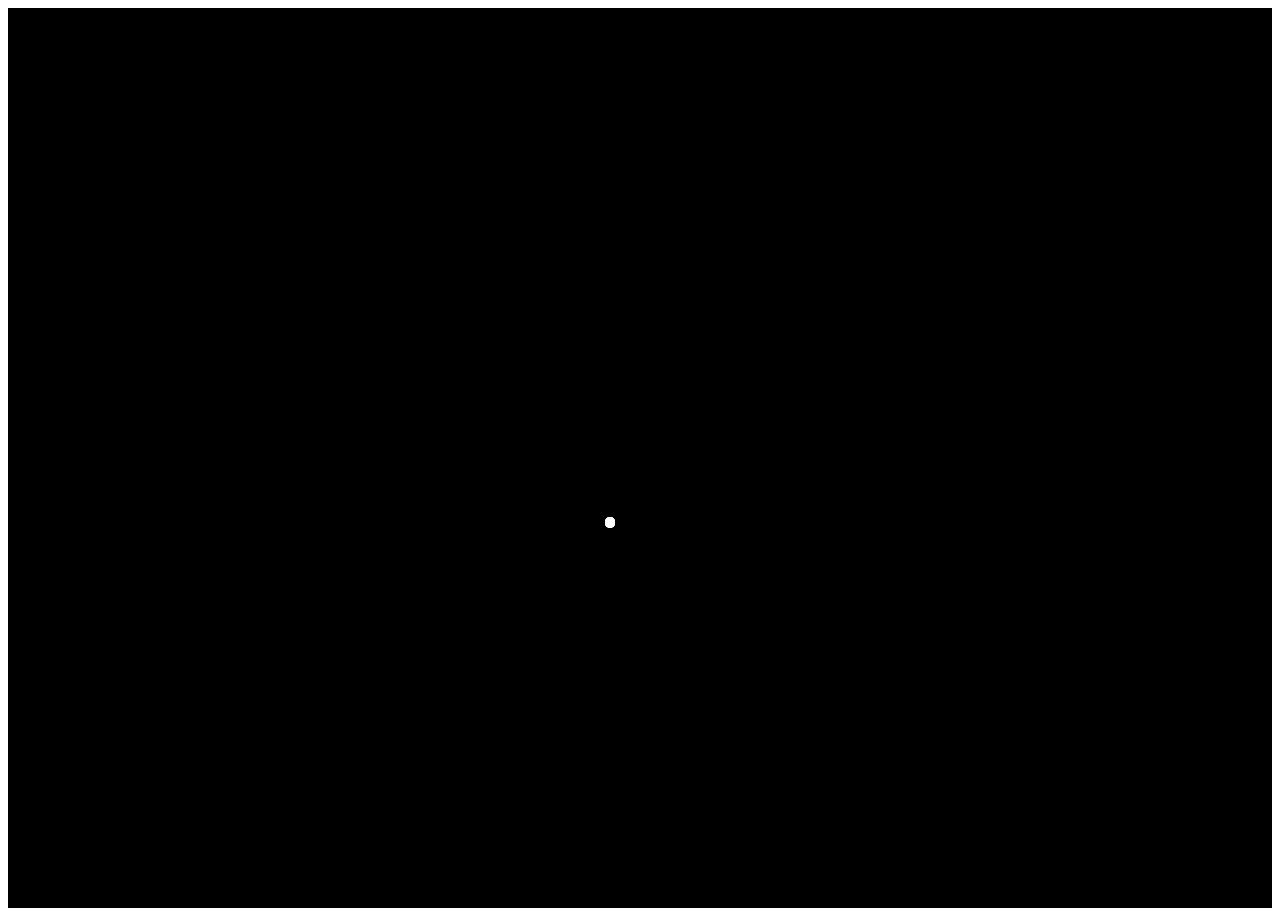
==== index.html @ 358ec8c0 "Updated" ====
<!DOCTYPE html>
<html lang="en">
    <head>
        <meta charset="UTF-8" />
        <meta http-equiv="X-UA-Compatible" content="IE=edge" />
        <meta name="viewport" content="width=device-width, initial-scale=1.0" />
        <link rel="stylesheet" href="assets/css/smoke.css" />
        <title>Portfolio - Michael Geraldin Wijaya</title>
        <link rel="icon" href="images/M.png" type="image/png" class="M-icon">
        <!-- My Font -->
        <link rel="preconnect" href="https://fonts.googleapis.com" />
        <link rel="preconnect" href="https://fonts.gstatic.com" crossorigin />
        <link
            href="https://fonts.googleapis.com/css2?family=Kanit:ital,wght@0,400;0,600;0,700;1,400;1,600;1,700&family=Poppins:ital,wght@0,100;0,300;0,400;0,600;0,700;1,200;1,700&display=swap"
            rel="stylesheet"
        />
    </head>
    <body>
        <section class="UI">
            <!-- <video src="images/smoke.mp4" autoplay muted></video> -->
            <div class="ui1">
                <h1 class="head1">AI</h1>
                <h1 class="head2">Enthusiast</h1>
                <div class="container">
                    <div class="dot"></div>
                    <div class="dot"></div>
                    <div class="dot"></div>
                    <div class="dot"></div>
                    <div class="dot"></div>
                </div>
            </div>
        </section>
        <script>
            window.addEventListener("load", function () {
                setTimeout(function () {
                    document.body.classList.add("hidden");
                    setTimeout(function () {
                        window.location.href = "MichWebsite.html";
                    }, 1800);
                }, 2000);
            });
        </script>
    </body>
</html>
---- assets/css/smoke.css ----
.nama {
    margin: 0;
    padding: 0;
    box-sizing: border-box;
}
.M-icon{
	border-radius: 50% ;
}
video {
    object-fit: cover;
}
body {
    opacity: 5;
    transition: opacity 2s ease-in-out;
    -webkit-transition: opacity 2s ease-in-out;
    -moz-transition: opacity 2s ease-in-out;
    -ms-transition: opacity 2s ease-in-out;
    -o-transition: opacity 2s ease-in-out;
}
section {
    background: #000;
    height: 100vh;
    display: flex;
    justify-content: center;
    align-items: center;
    overflow: hidden;
}

.ui1 {
    display: flex;
    justify-content: center;
    align-items: center;
    margin: auto;
    flex-direction: column;
}

.head1 {
    position: relative;
    transform: translateY(-50%);
    align-items: center;
    text-align: center;
    letter-spacing: 0.7rem;
    line-height: 30%;
    color: #f5f5f5;
    font-size: 4vw;
    font-style: italic;
    font-family: "Kanit", "Lucida Sans Regular", "Lucida Grande",
        "Lucida Sans Unicode", Geneva, Verdana, sans-serif;
    justify-content: center;
    left: 10px;
    font-weight: 600;
    -webkit-transform: translateY(-50%);
    -moz-transform: translateY(-50%);
    -ms-transform: translateY(-50%);
    -o-transform: translateY(-50%);
    margin-bottom: 0;
}
.head2 {
    position: relative;
    transform: translateY(-50%);
    align-items: center;
    text-align: center;
    letter-spacing: 0.7rem;
    line-height: 0%;
    color: #f5f5f5;
    font-size: 4vw;
    font-family: "Kanit", "Lucida Sans Regular", "Lucida Grande",
        "Lucida Sans Unicode", Geneva, Verdana, sans-serif;
    justify-content: center;
    left: 10px;
    font-weight: 600;
    font-style: italic;
    -webkit-transform: translateY(-50%);
    -moz-transform: translateY(-50%);
    -ms-transform: translateY(-50%);
    -o-transform: translateY(-50%);
    line-height: 20%;
}

.head1,
.head2 {
    opacity: 0;
}

.head1 {
    animation: fadeIn 1.5s forwards 0.1s;
    -webkit-animation: fadeIn 1.5s forwards 0.1s;
}

.head2 {
    animation: fadeIn 1.5s forwards 0.5s;
    -webkit-animation: fadeIn 1.5s forwards 0.5s;
}

@keyframes fadeIn {
    0% {
        opacity: 0;
    }
    100% {
        opacity: 1;
    }
}

.hidden {
    opacity: 0;
    pointer-events: none;
}
.container {
    --uib-size: 70px;
    --uib-color: rgb(255, 255, 255);
    --uib-speed: 2.5s;
    --uib-dot-size: calc(var(--uib-size) * 0.18);
    position: relative;
    display: flex;
    align-items: center;
    justify-content: space-between;
    width: var(--uib-size);
    height: var(--uib-dot-size);
    margin-top: 0;
}
@media (max-width: 1280px) {
    .container {
        --uib-size: 60px;
    }
}
@media (max-width: 1100px) {
    .container {
        --uib-size: 60px;
    }
}
@media (max-width: 768px) {
    .container {
        --uib-size: 50px;
    }
}
@media (max-width: 540px) {
    .container {
        --uib-size: 45px;
    }
}
@media (max-width: 480px) {
    .container {
        --uib-size: 40px;
    }
}

.dot {
    position: absolute;
    top: calc(50% - var(--uib-dot-size) / 2);
    left: calc(0px - var(--uib-dot-size) / 2);
    display: block;
    height: var(--uib-dot-size);
    width: var(--uib-dot-size);
    border-radius: 50%;
    background-color: var(--uib-color);
    animation: stream var(--uib-speed) linear infinite both;
    transition: background-color 0.3s ease;
    -webkit-border-radius: 50%;
    -moz-border-radius: 50%;
    -ms-border-radius: 50%;
    -o-border-radius: 50%;
    -webkit-transition: background-color 0.3s ease;
    -moz-transition: background-color 0.3s ease;
    -ms-transition: background-color 0.3s ease;
    -o-transition: background-color 0.3s ease;
}

.dot:nth-child(2) {
    animation-delay: calc(var(--uib-speed) * -0.2);
}

.dot:nth-child(3) {
    animation-delay: calc(var(--uib-speed) * -0.4);
}

.dot:nth-child(4) {
    animation-delay: calc(var(--uib-speed) * -0.6);
}

.dot:nth-child(5) {
    animation-delay: calc(var(--uib-speed) * -0.8);
}

@keyframes stream {
    0%,
    100% {
        transform: translateX(0) scale(0);
    }

    50% {
        transform: translateX(calc(var(--uib-size) * 0.5)) scale(1);
    }

    99.999% {
        transform: translateX(calc(var(--uib-size))) scale(0);
    }
}
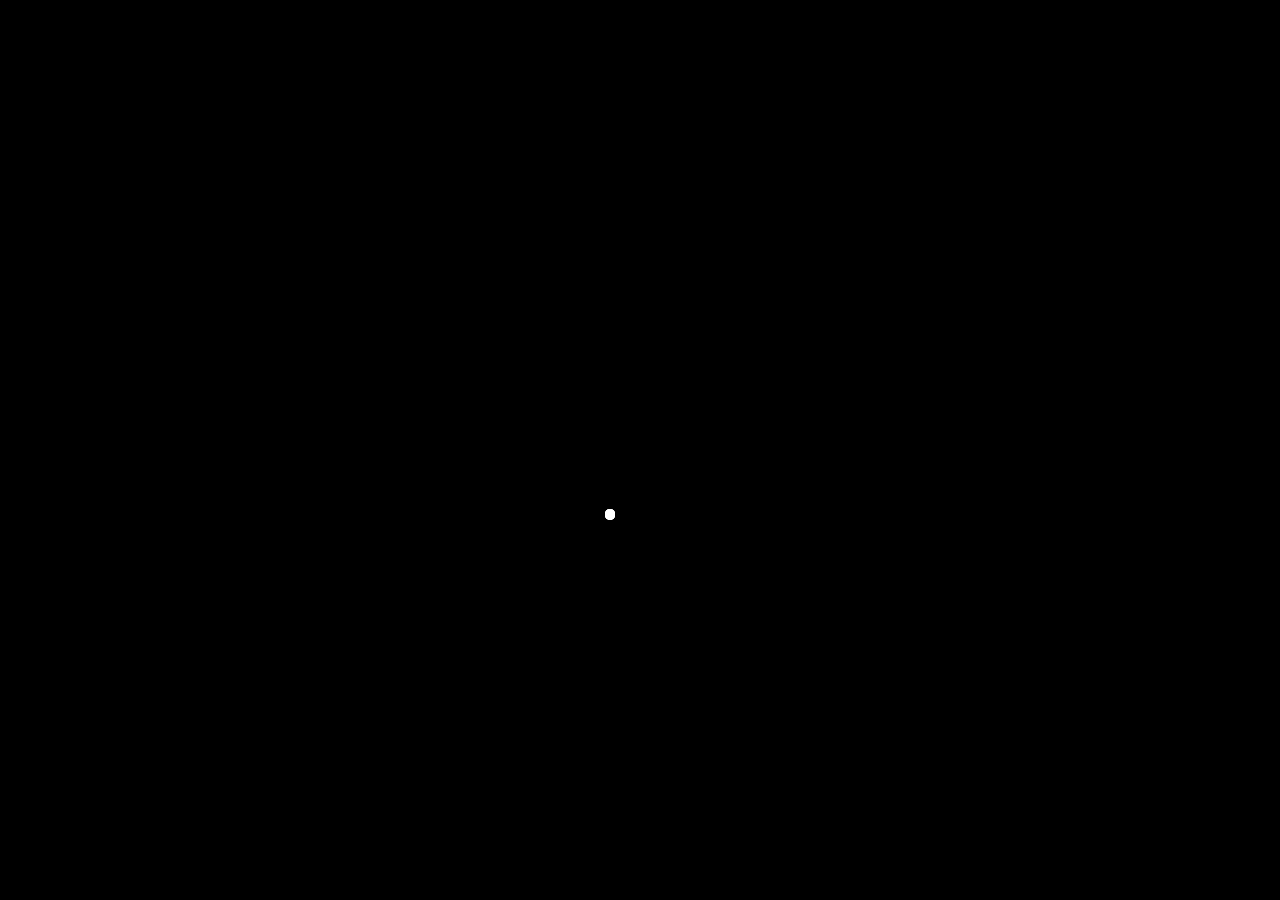
==== commit c66a5379: "Updated" ====
--- a/index.html
+++ b/index.html
@@ -5,8 +5,8 @@
         <meta http-equiv="X-UA-Compatible" content="IE=edge" />
         <meta name="viewport" content="width=device-width, initial-scale=1.0" />
         <link rel="stylesheet" href="assets/css/smoke.css" />
-        <title>Portfolio - Michael Geraldin Wijaya</title>
-        <link rel="icon" href="images/M.png" type="image/png" class="M-icon">
+        <title>Michael Geraldin Wijaya | Data Enthusiast</title>
+        <link rel="icon" href="images/M.png" type="image/png">
         <!-- My Font -->
         <link rel="preconnect" href="https://fonts.googleapis.com" />
         <link rel="preconnect" href="https://fonts.gstatic.com" crossorigin />
@@ -17,9 +17,8 @@
     </head>
     <body>
         <section class="UI">
-            <!-- <video src="images/smoke.mp4" autoplay muted></video> -->
             <div class="ui1">
-                <h1 class="head1">AI</h1>
+                <h1 class="head1">Data</h1>
                 <h1 class="head2">Enthusiast</h1>
                 <div class="container">
                     <div class="dot"></div>
@@ -35,7 +34,7 @@
                 setTimeout(function () {
                     document.body.classList.add("hidden");
                     setTimeout(function () {
-                        window.location.href = "MichWebsite.html";
+                        window.location.href = "Mich.html";
                     }, 1800);
                 }, 2000);
             });
--- a/assets/css/smoke.css
+++ b/assets/css/smoke.css
@@ -3,20 +3,25 @@
     padding: 0;
     box-sizing: border-box;
 }
-.M-icon{
-	border-radius: 50% ;
+
+/* video {
+    object-fit: cover;
+} */
+
+html, body {
+    margin: 0;
+    padding: 0;
+    height: 100%;
+    box-sizing: border-box;
+    overflow: hidden;
 }
-video {
-    object-fit: cover;
-}
+
 body {
+    height: 100%;
     opacity: 5;
     transition: opacity 2s ease-in-out;
-    -webkit-transition: opacity 2s ease-in-out;
-    -moz-transition: opacity 2s ease-in-out;
-    -ms-transition: opacity 2s ease-in-out;
-    -o-transition: opacity 2s ease-in-out;
 }
+
 section {
     background: #000;
     height: 100vh;
@@ -32,6 +37,7 @@
     align-items: center;
     margin: auto;
     flex-direction: column;
+    height: 100%;
 }
 
 .head1 {
@@ -49,10 +55,6 @@
     justify-content: center;
     left: 10px;
     font-weight: 600;
-    -webkit-transform: translateY(-50%);
-    -moz-transform: translateY(-50%);
-    -ms-transform: translateY(-50%);
-    -o-transform: translateY(-50%);
     margin-bottom: 0;
 }
 .head2 {
@@ -70,10 +72,6 @@
     left: 10px;
     font-weight: 600;
     font-style: italic;
-    -webkit-transform: translateY(-50%);
-    -moz-transform: translateY(-50%);
-    -ms-transform: translateY(-50%);
-    -o-transform: translateY(-50%);
     line-height: 20%;
 }
 
@@ -84,12 +82,10 @@
 
 .head1 {
     animation: fadeIn 1.5s forwards 0.1s;
-    -webkit-animation: fadeIn 1.5s forwards 0.1s;
 }
 
 .head2 {
     animation: fadeIn 1.5s forwards 0.5s;
-    -webkit-animation: fadeIn 1.5s forwards 0.5s;
 }
 
 @keyframes fadeIn {
@@ -155,14 +151,6 @@
     background-color: var(--uib-color);
     animation: stream var(--uib-speed) linear infinite both;
     transition: background-color 0.3s ease;
-    -webkit-border-radius: 50%;
-    -moz-border-radius: 50%;
-    -ms-border-radius: 50%;
-    -o-border-radius: 50%;
-    -webkit-transition: background-color 0.3s ease;
-    -moz-transition: background-color 0.3s ease;
-    -ms-transition: background-color 0.3s ease;
-    -o-transition: background-color 0.3s ease;
 }
 
 .dot:nth-child(2) {
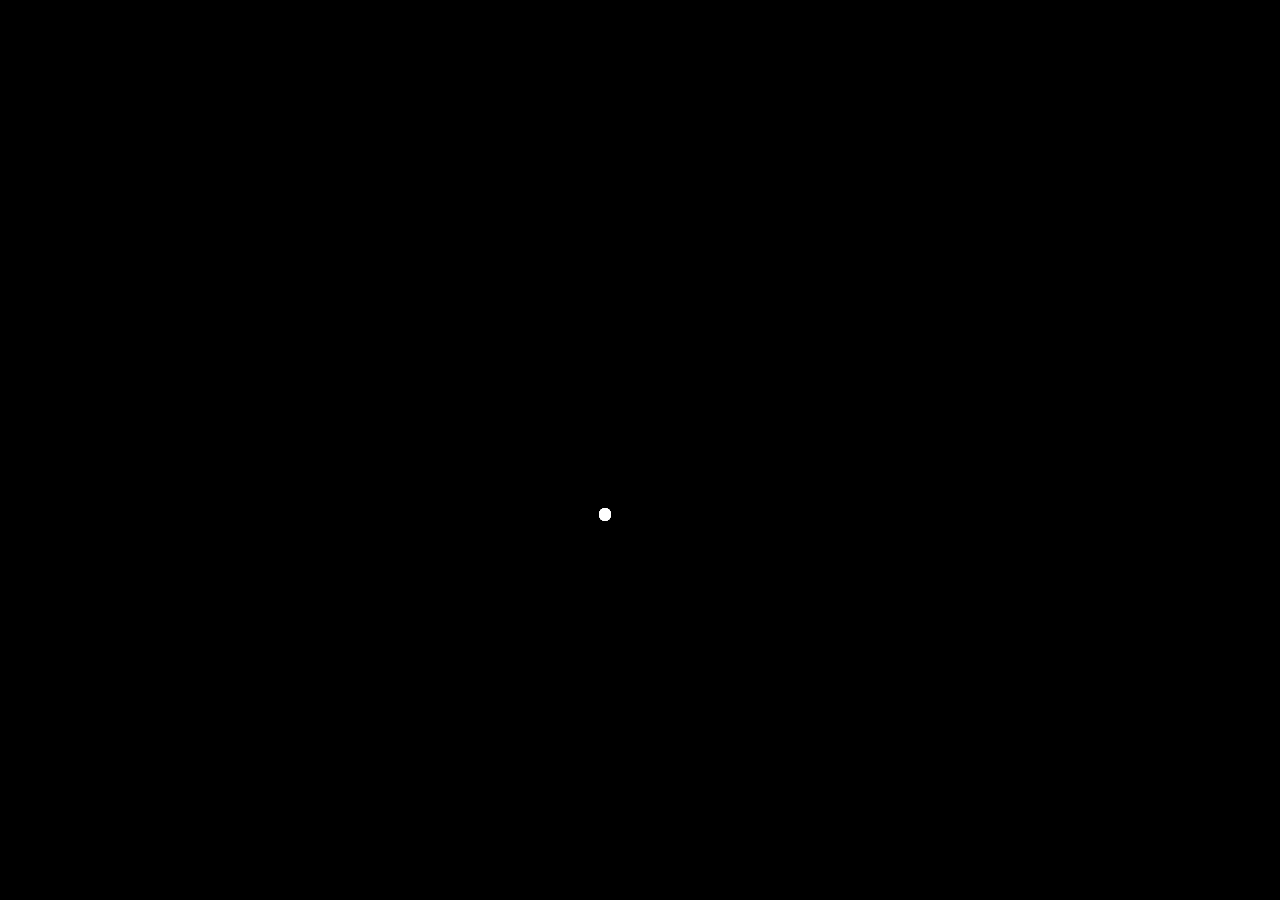
==== commit 2b24940e: "Updated" ====
--- a/index.html
+++ b/index.html
@@ -6,7 +6,7 @@
         <meta name="viewport" content="width=device-width, initial-scale=1.0" />
         <link rel="stylesheet" href="assets/css/smoke.css" />
         <title>Michael Geraldin Wijaya | Data Enthusiast</title>
-        <link rel="icon" href="images/M.png" type="image/png">
+        <link rel="icon" href="images/MG.png" type="image/png">
         <!-- My Font -->
         <link rel="preconnect" href="https://fonts.googleapis.com" />
         <link rel="preconnect" href="https://fonts.gstatic.com" crossorigin />
@@ -18,8 +18,10 @@
     <body>
         <section class="UI">
             <div class="ui1">
-                <h1 class="head1">Data</h1>
-                <h1 class="head2">Enthusiast</h1>
+                <div class="head">
+                    <h1 class="head1">Data</h1>
+                    <h1 class="head2">Enthusiast</h1>
+                </div>
                 <div class="container">
                     <div class="dot"></div>
                     <div class="dot"></div>
--- a/assets/css/smoke.css
+++ b/assets/css/smoke.css
@@ -40,53 +40,35 @@
     height: 100%;
 }
 
-.head1 {
-    position: relative;
-    transform: translateY(-50%);
-    align-items: center;
-    text-align: center;
-    letter-spacing: 0.7rem;
-    line-height: 30%;
-    color: #f5f5f5;
-    font-size: 4vw;
-    font-style: italic;
-    font-family: "Kanit", "Lucida Sans Regular", "Lucida Grande",
-        "Lucida Sans Unicode", Geneva, Verdana, sans-serif;
-    justify-content: center;
-    left: 10px;
-    font-weight: 600;
-    margin-bottom: 0;
-}
+.head1,
 .head2 {
     position: relative;
     transform: translateY(-50%);
     align-items: center;
     text-align: center;
     letter-spacing: 0.7rem;
-    line-height: 0%;
     color: #f5f5f5;
+    font-style: italic;
     font-size: 4vw;
     font-family: "Kanit", "Lucida Sans Regular", "Lucida Grande",
         "Lucida Sans Unicode", Geneva, Verdana, sans-serif;
     justify-content: center;
     left: 10px;
     font-weight: 600;
-    font-style: italic;
-    line-height: 20%;
-}
-
-.head1,
-.head2 {
     opacity: 0;
 }
 
 .head1 {
+    margin-bottom: 0;
+    line-height: 30%;
     animation: fadeIn 1.5s forwards 0.1s;
 }
-
 .head2 {
+    font-style: italic;
+    line-height: 20%;
     animation: fadeIn 1.5s forwards 0.5s;
 }
+
 
 @keyframes fadeIn {
     0% {
@@ -116,27 +98,44 @@
 }
 @media (max-width: 1280px) {
     .container {
-        --uib-size: 60px;
+        --uib-size: 70px;
     }
+    /* .head1, .head2 {
+        font-size: 5vw;
+    } */
 }
 @media (max-width: 1100px) {
     .container {
-        --uib-size: 60px;
+        --uib-size: 70px;
     }
+    /* .head1, .head2 {
+        font-size: 5vw;
+    } */
 }
 @media (max-width: 768px) {
     .container {
-        --uib-size: 50px;
+        --uib-size: 65px;
+    }
+    .head1, .head2 {
+        font-size: 6vw;
     }
 }
 @media (max-width: 540px) {
     .container {
-        --uib-size: 45px;
+        --uib-size: 60px;
+    }
+
+    .head1, .head2 {
+        font-size: 8vw;
     }
 }
 @media (max-width: 480px) {
     .container {
-        --uib-size: 40px;
+        --uib-size: 55px;
+    }
+
+    .head1, .head2 {
+        font-size: 10vw;
     }
 }
 
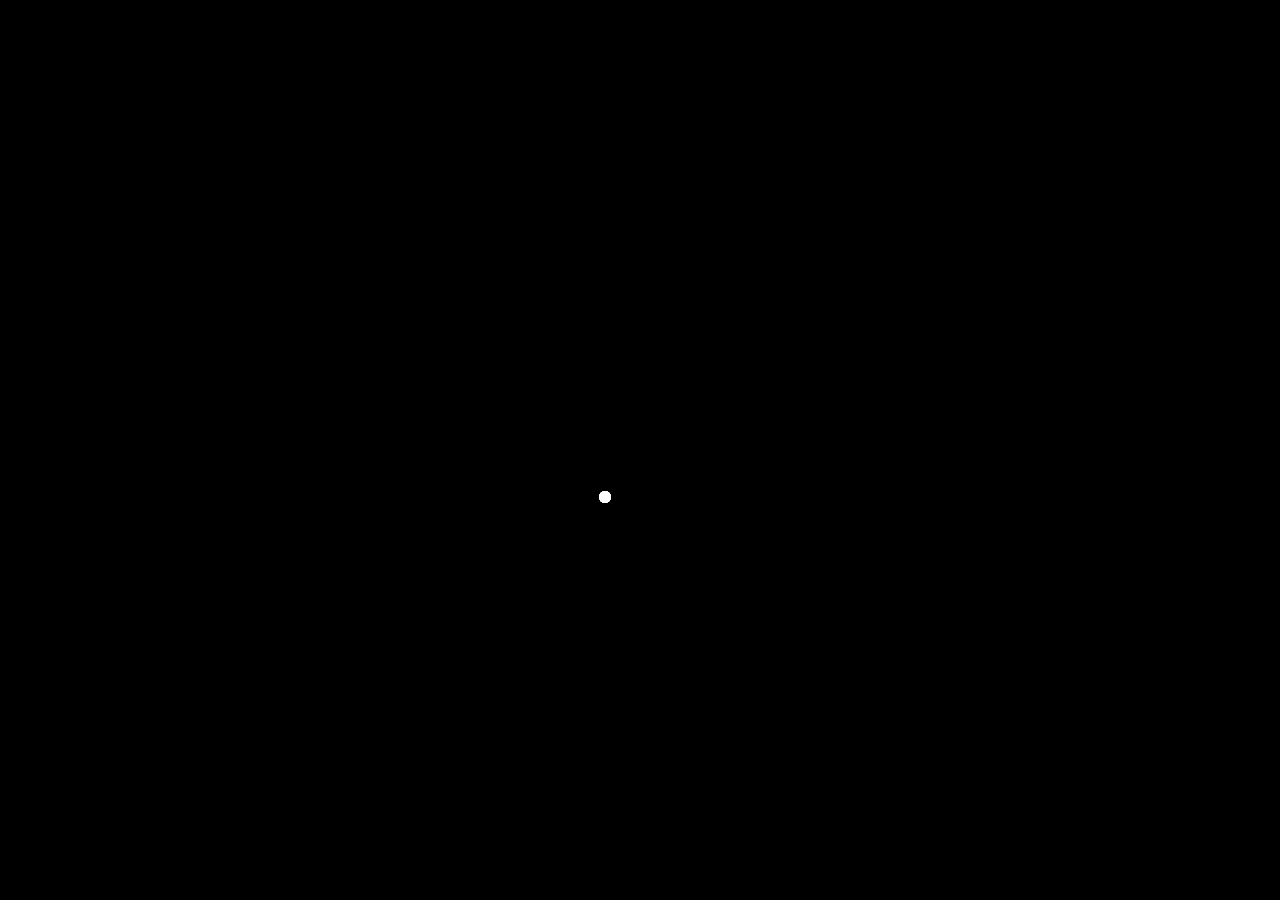
==== commit e5a82901: "Centering first page" ====
--- a/index.html
+++ b/index.html
@@ -4,7 +4,7 @@
         <meta charset="UTF-8" />
         <meta http-equiv="X-UA-Compatible" content="IE=edge" />
         <meta name="viewport" content="width=device-width, initial-scale=1.0" />
-        <link rel="stylesheet" href="assets/css/smoke.css" />
+        <link rel="stylesheet" href="assets/css/style.css" />
         <title>Michael Geraldin Wijaya | Data Enthusiast</title>
         <link rel="icon" href="images/MG.png" type="image/png">
         <!-- My Font -->
--- a/assets/css/style.css
+++ b/assets/css/style.css
@@ -0,0 +1,188 @@
+.nama {
+    margin: 0;
+    padding: 0;
+    box-sizing: border-box;
+}
+
+/* video {
+    object-fit: cover;
+} */
+
+html, body {
+    margin: 0;
+    padding: 0;
+    height: 100%;
+    box-sizing: border-box;
+    overflow: hidden;
+}
+
+body {
+    height: 100%;
+    opacity: 5;
+    transition: opacity 2s ease-in-out;
+}
+
+section {
+    background: #000;
+    height: 100vh;
+    display: flex;
+    justify-content: center;
+    align-items: center;
+    overflow: hidden;
+}
+
+.UI {
+    display: flex;
+    justify-content: center;
+    align-items: center;
+    height: 100vh;
+}
+.ui1 {
+    display: flex;
+    justify-content: center;
+    align-items: center;
+    /* margin: auto; */
+    flex-direction: column;
+    /* height: 100%; */
+}
+
+.head1,
+.head2 {
+    position: relative;
+    transform: translateY(-50%);
+    align-items: center;
+    text-align: center;
+    letter-spacing: 0.7rem;
+    color: #f5f5f5;
+    font-style: italic;
+    font-size: 4vw;
+    font-family: "Kanit", "Lucida Sans Regular", "Lucida Grande",
+        "Lucida Sans Unicode", Geneva, Verdana, sans-serif;
+    font-weight: 600;
+    opacity: 0;
+}
+
+.head1 {
+    margin-top: auto;
+    line-height: 30%;
+    animation: fadeIn 1.5s forwards 0.1s;
+}
+.head2 {
+    font-style: italic;
+    line-height: 20%;
+    animation: fadeIn 1.5s forwards 0.5s;
+}
+
+
+@keyframes fadeIn {
+    0% {
+        opacity: 0;
+    }
+    100% {
+        opacity: 1;
+    }
+}
+
+.hidden {
+    opacity: 0;
+    pointer-events: none;
+}
+.container {
+    --uib-size: 70px;
+    --uib-color: rgb(255, 255, 255);
+    --uib-speed: 2.5s;
+    --uib-dot-size: calc(var(--uib-size) * 0.18);
+    position: relative;
+    display: flex;
+    align-items: center;
+    justify-content: space-between;
+    width: var(--uib-size);
+    height: var(--uib-dot-size);
+    margin-top: 0;
+}
+@media (max-width: 1280px) {
+    .container {
+        --uib-size: 70px;
+    }
+    /* .head1, .head2 {
+        font-size: 5vw;
+    } */
+}
+@media (max-width: 1100px) {
+    .container {
+        --uib-size: 70px;
+    }
+    /* .head1, .head2 {
+        font-size: 5vw;
+    } */
+}
+@media (max-width: 768px) {
+    .container {
+        --uib-size: 65px;
+    }
+    .head1, .head2 {
+        font-size: 6vw;
+    }
+}
+@media (max-width: 540px) {
+    .container {
+        --uib-size: 60px;
+    }
+
+    .head1, .head2 {
+        font-size: 8vw;
+    }
+}
+@media (max-width: 480px) {
+    .container {
+        --uib-size: 55px;
+    }
+
+    .head1, .head2 {
+        font-size: 10vw;
+    }
+}
+
+.dot {
+    position: absolute;
+    top: calc(50% - var(--uib-dot-size) / 2);
+    left: calc(0px - var(--uib-dot-size) / 2);
+    display: block;
+    height: var(--uib-dot-size);
+    width: var(--uib-dot-size);
+    border-radius: 50%;
+    background-color: var(--uib-color);
+    animation: stream var(--uib-speed) linear infinite both;
+    transition: background-color 0.3s ease;
+}
+
+.dot:nth-child(2) {
+    animation-delay: calc(var(--uib-speed) * -0.2);
+}
+
+.dot:nth-child(3) {
+    animation-delay: calc(var(--uib-speed) * -0.4);
+}
+
+.dot:nth-child(4) {
+    animation-delay: calc(var(--uib-speed) * -0.6);
+}
+
+.dot:nth-child(5) {
+    animation-delay: calc(var(--uib-speed) * -0.8);
+}
+
+@keyframes stream {
+    0%,
+    100% {
+        transform: translateX(0) scale(0);
+    }
+
+    50% {
+        transform: translateX(calc(var(--uib-size) * 0.5)) scale(1);
+    }
+
+    99.999% {
+        transform: translateX(calc(var(--uib-size))) scale(0);
+    }
+}
